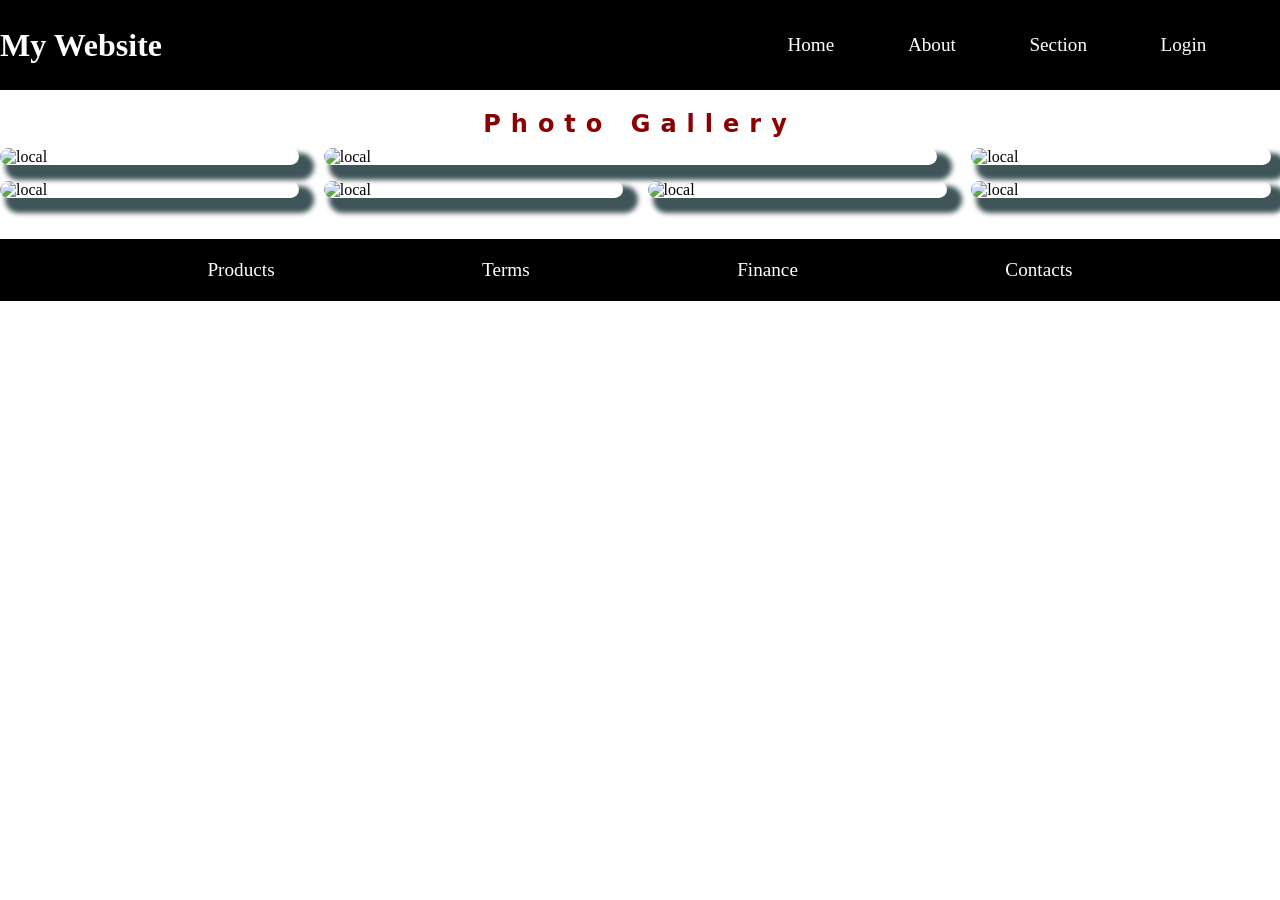
==== gallery.html @ 95b67753 "Initial commit" ====
<!DOCTYPE html>
<html lang="en">
<head>
    <meta charset="UTF-8">
    <meta name="viewport" content="width=device-width, initial-scale=1.0">
    <link rel="stylesheet" href="gallery.css">
    <title>Gallery</title>
</head>
<body>
    <header>
        <h1>My Website</h1>
        <nav>
            <a href="#">Home</a>
            <a href="#">About</a>
            <a href="#">Section</a>
            <a href="#">Login</a>
        </nav>
    </header>
    <main>
        <h2>Photo Gallery</h2>
        <section class="grid">
            <img src="https://images.unsplash.com/photo-1592355591829-aaae33fcff1d?w=500&auto=format&fit=crop&q=60&ixlib=rb-4.1.0&ixid=M3wxMjA3fDB8MHxzZWFyY2h8M3x8YXN0aGV0aWN8ZW58MHx8MHx8fDA%3D" alt="local">
            <img src="https://images.unsplash.com/photo-1563387852576-964bc31b73af?w=500&auto=format&fit=crop&q=60&ixlib=rb-4.1.0&ixid=M3wxMjA3fDB8MHxzZWFyY2h8MXx8d2FsbHBhcGVyfGVufDB8fDB8fHww" alt="local">
            <img src="https://images.unsplash.com/photo-1530103043960-ef38714abb15?w=500&auto=format&fit=crop&q=60&ixlib=rb-4.1.0&ixid=M3wxMjA3fDB8MHxzZWFyY2h8Mnx8YXN0aGV0aWN8ZW58MHx8MHx8fDA%3D" alt="local">
            <img src="https://images.unsplash.com/photo-1541359927273-d76820fc43f9?w=500&auto=format&fit=crop&q=60&ixlib=rb-4.1.0&ixid=M3wxMjA3fDB8MHxzZWFyY2h8NHx8YXN0aGV0aWN8ZW58MHx8MHx8fDA%3D" alt="local">
            <img src="https://images.unsplash.com/photo-1645461576908-c5dad3638e67?q=80&w=687&auto=format&fit=crop&ixlib=rb-4.1.0&ixid=M3wxMjA3fDB8MHxwaG90by1wYWdlfHx8fGVufDB8fHx8fA%3D%3D" alt="local">
            
             <img src="https://plus.unsplash.com/premium_photo-1721926057308-2aa7ce470776?w=500&auto=format&fit=crop&q=60&ixlib=rb-4.1.0&ixid=M3wxMjA3fDB8MHxzZWFyY2h8MTN8fGFzdGhldGljfGVufDB8fDB8fHww" alt="local">
            <img src="https://images.unsplash.com/photo-1464822759023-fed622ff2c3b?w=500&auto=format&fit=crop&q=60&ixlib=rb-4.1.0&ixid=M3wxMjA3fDB8MHxzZWFyY2h8Nnx8d2FsbHBhcGVyfGVufDB8fDB8fHww" alt="local">
        </section>
    </main>
    <footer>
        <nav>
            <a href="#">Products</a>
            <a href="#">Terms</a>
            <a href="#">Finance</a>
            <a href="#">Contacts</a>
        </nav>
    </footer>
</body>
</html>
---- gallery.css ----
*{
    margin: 0;
    padding: 0;
    box-sizing: border-box;
}
header{
    background-color: black;
    height: 10vh;
    color: white;
    display: flex;
    align-items: center;
    position: fixed;
    width: 100vw;
    top: 0;
}
main{
    padding-top:10vh ;
}
h1{
    flex-grow:3 ;
}
nav{
    flex-grow: 2;
    display: flex;
    justify-content: space-evenly;
    align-items: center;
}
a{
    text-decoration: none;
    color: white;
    font-family: cursive;
    font-size: larger;
}
h2{
    background-color: white;
    text-align: center;
    color: darkred;
    margin-top: 20px;
    margin-bottom: 10px;
}
.grid{
    display: grid;
    grid-template-columns: 1fr 1fr 1fr 1fr;
    grid-template-rows: 1fr 1fr ;
    gap: 15px;
    
}

img{
    height:97%;
    width:97%;
    box-shadow: 10px 10px 5px 5px rgb(63,85,89);
    border-radius: 10px;
}
 img:nth-child(2){
    grid-column: 2/4;
}
/* img:nth-child(4){
    grid-column: 1/3;
}
img:nth-child(5){
    grid-column: 3/5;
}

img:nth-child(7){
    grid-column: 3/5;
} */ */

img:nth-child(6){
    grid-column: 2/4;
}

img:hover{
    cursor: pointer;
    scale: 1.02;
}
h2{
    font-family: system-ui, -apple-system, BlinkMacSystemFont, 'Segoe UI', Roboto, Oxygen, Ubuntu, Cantarell, 'Open Sans', 'Helvetica Neue', sans-serif;
    letter-spacing: 10px;
}
footer{
    background-color: black;
    color: white;
    padding: 20px 0;
    margin-top: 40px;
}
footer nav a:hover{
    text-decoration: underline;
}
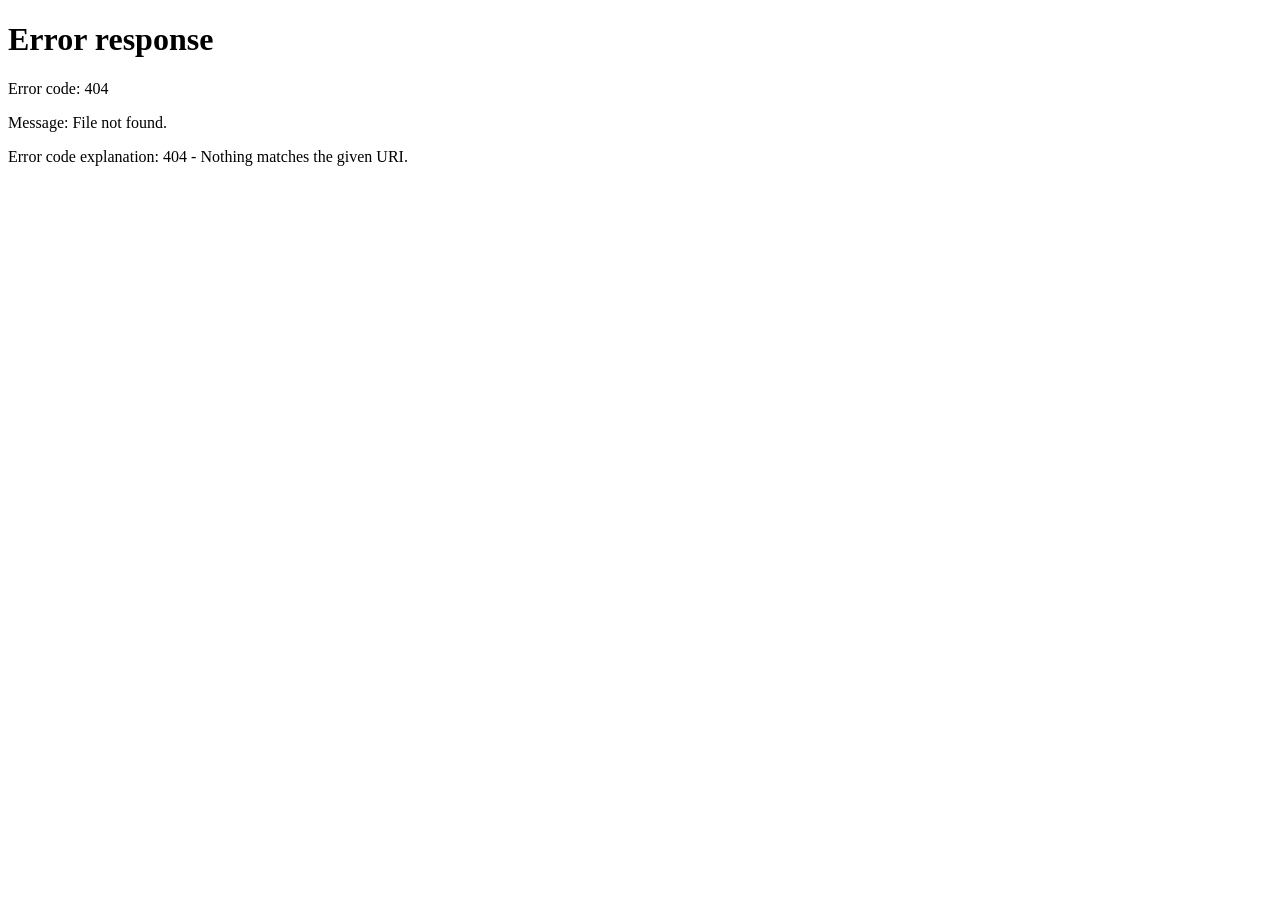
==== commit 911149dd: "Quick update" ====
--- a/gallery.html
+++ b/gallery.html
@@ -2,6 +2,7 @@
 <html lang="en">
 <head>
     <meta charset="UTF-8">
+    <meta http-equiv="refresh" content="0; url=gallery/gallery.html">
     <meta name="viewport" content="width=device-width, initial-scale=1.0">
     <link rel="stylesheet" href="gallery.css">
     <title>Gallery</title>
--- a/gallery.css
+++ b/gallery.css
@@ -55,16 +55,6 @@
  img:nth-child(2){
     grid-column: 2/4;
 }
-/* img:nth-child(4){
-    grid-column: 1/3;
-}
-img:nth-child(5){
-    grid-column: 3/5;
-}
-
-img:nth-child(7){
-    grid-column: 3/5;
-} */ */
 
 img:nth-child(6){
     grid-column: 2/4;
